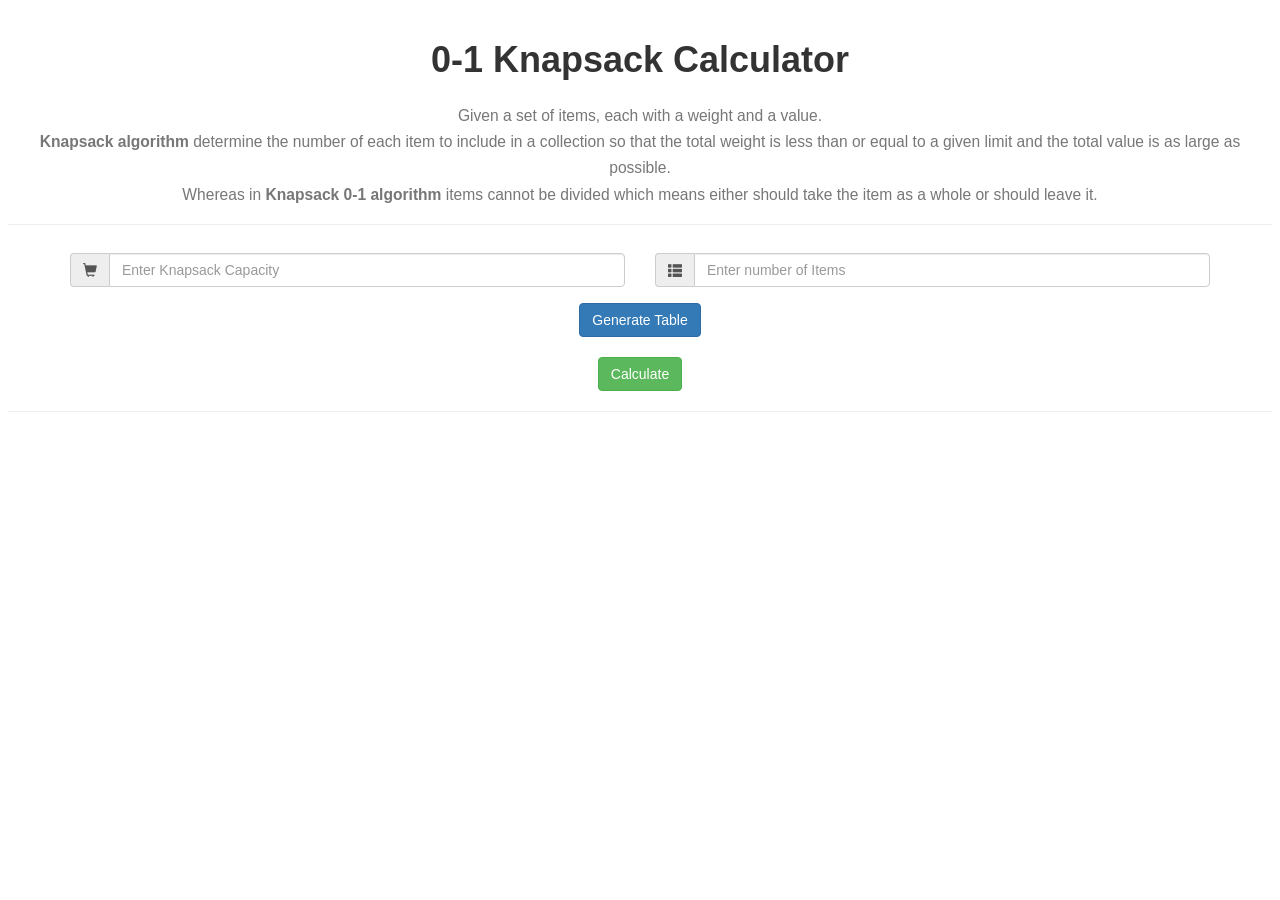
==== index.html @ df5b1b6e "Phi_Test" ====
<!DOCTYPE html>
<html lang="en">

<head>
    <meta charset="UTF-8">
    <meta name="viewport" content="width=device-width, initial-scale=1.0">
    <title>0-1 Knapsack Calculator</title>



    <script src="//code.jquery.com/jquery-1.12.0.min.js"></script>


    <!-- Then include bootstrap js -->
    <script src="https://maxcdn.bootstrapcdn.com/bootstrap/3.3.6/js/bootstrap.min.js"
        integrity="sha384-0mSbJDEHialfmuBBQP6A4Qrprq5OVfW37PRR3j5ELqxss1yVqOtnepnHVP9aJ7xS"
        crossorigin="anonymous"></script>


    <!-- Latest compiled and minified CSS -->
    <link rel="stylesheet" href="https://maxcdn.bootstrapcdn.com/bootstrap/3.3.7/css/bootstrap.min.css"
        integrity="sha384-BVYiiSIFeK1dGmJRAkycuHAHRg32OmUcww7on3RYdg4Va+PmSTsz/K68vbdEjh4u" crossorigin="anonymous">

    <link rel="stylesheet" href="styles.css">

</head>

<body>


    <div class="text-center page-header">
        <h1>0-1 Knapsack Calculator</h1>
        <h3><small>Given a set of items, each with a weight and a value. <br> <strong>Knapsack algorithm</strong> determine the number of each item to include in a collection so that the total weight is less than or equal to a given limit and the total value is as large as possible. <br> Whereas in <strong>Knapsack 0-1 algorithm</strong> items cannot be divided which means either should take the item as a whole or should leave it.</small></h3>
    </div>

    <div class="container">
        <div class="row justify-content-md-center">
            <div class="col-md-6">
                <div class="input-group">
                    <div class="input-group-addon">
                        <span class="glyphicon glyphicon-shopping-cart"></span>
                    </div>
                    <input class="form-control" id="capacity" type="number" placeholder="Enter Knapsack Capacity">
                </div>

            </div>
            <div class="col-md-6">
                <div class="input-group">
                    <div class="input-group-addon">
                        <span class="glyphicon glyphicon-th-list"></span>
                    </div>
                    <input class="form-control" id="rows" type="number" placeholder="Enter number of Items" />
                </div>
            </div>
        </div>


        <div class="text-center">
            <button type="button" class="generateTable btn btn-primary" onclick="createTable();">Generate Table</button>
        </div>


        <div class="table" id="wrapper"></div>

        <div class="text-center">
            <button type="button" class="generateResult btn btn-success" onclick="generateResult();">Calculate</button>
        </div>

    </div>


    <hr>


    <div class="container text-center">

        <div class="result">

            <div class="resultContainer col-md-12">

                <h1>Knapsack 0-1</h1>
                <h4>Resultant Table</h4>
                <div id="knapsackTable"></div>
                <h4>Resultant Profit</h4>
                <h2 id="kp01ResultantProfit"></h2>
                <h4>Profit</h4>
                <h2 id="kp01Profit"></h2>
                <h4>Item No.</h4>
                <h2 id="kp01Weight"></h2>
            </div>

        </div>

    </div>


    <script src="main.js"></script>
</body>

</html>
---- styles.css ----
body {
    margin: 8px;
    font-family: -apple-system, BlinkMacSystemFont, 'Segoe UI', Roboto, Oxygen, Ubuntu, Cantarell, 'Open Sans', 'Helvetica Neue', sans-serif;
}

.resultContainer {
    margin-top: 38px;
}

.generateTable {
    margin-top: 16px;
}

.input-group{
    margin-top: 8px;
}

#table {
    margin-top: 16px;
}

h1{
    font-weight: bolder;
    /* color: rgb(112, 112, 112); */
}

h4 {
    margin-top: 48px;
    color: darkgray;
}

h2{
    font-family: 'Lucida Sans', 'Lucida Sans Regular', 'Lucida Grande', 'Lucida Sans Unicode', Geneva, Verdana, sans-serif;
    font-size: 38px;
    font-weight: bolder;
    color: rgb(90, 113, 128);
}

.result {
    margin-top: 12px;
    visibility: hidden;
}

#knapsackTable{
    font-weight: bold;
    color: rgb(90, 113, 128);
}
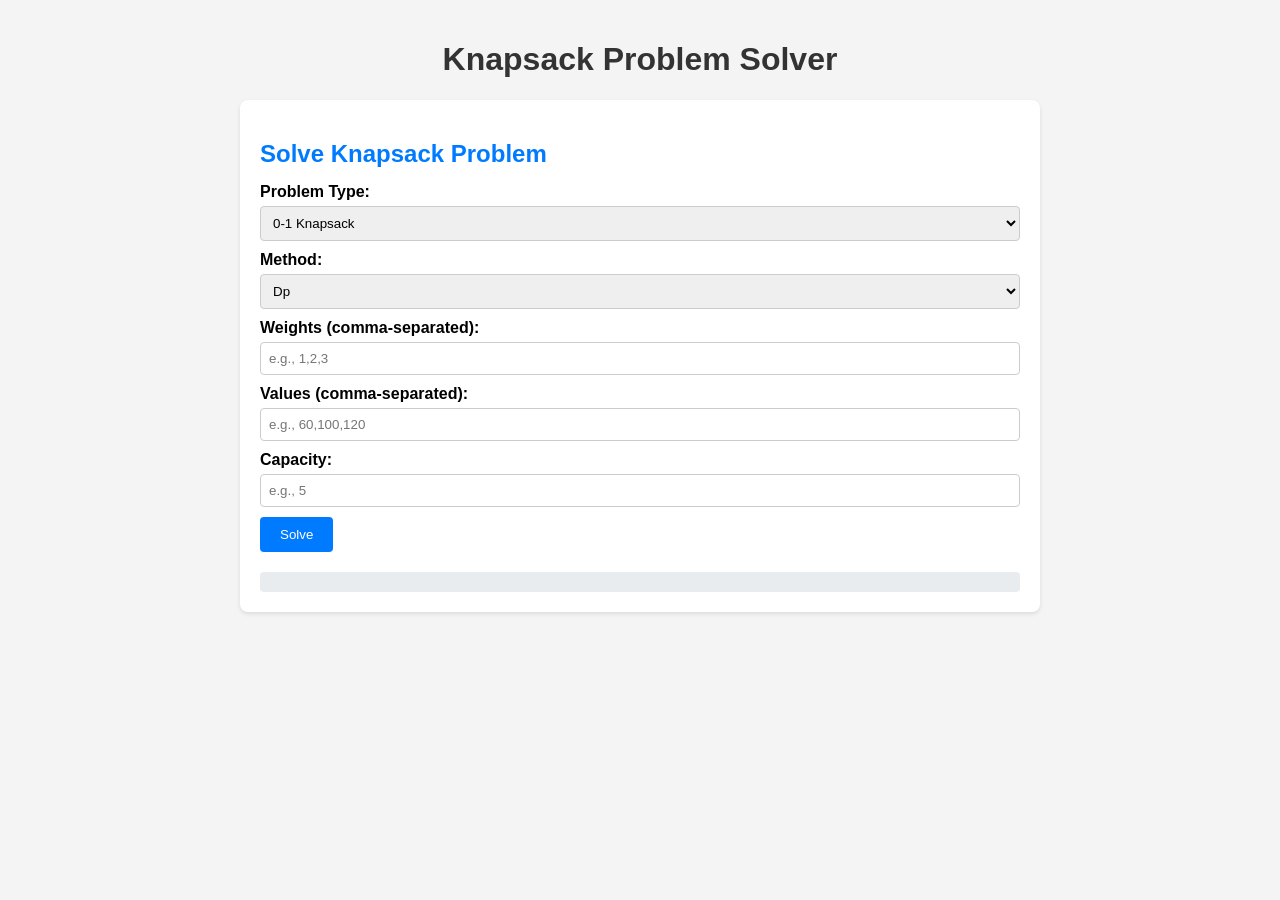
==== commit c11618dc: "Phi" ====
--- a/index.html
+++ b/index.html
@@ -4,97 +4,43 @@
 <head>
     <meta charset="UTF-8">
     <meta name="viewport" content="width=device-width, initial-scale=1.0">
-    <title>0-1 Knapsack Calculator</title>
-
-
-
-    <script src="//code.jquery.com/jquery-1.12.0.min.js"></script>
-
-
-    <!-- Then include bootstrap js -->
-    <script src="https://maxcdn.bootstrapcdn.com/bootstrap/3.3.6/js/bootstrap.min.js"
-        integrity="sha384-0mSbJDEHialfmuBBQP6A4Qrprq5OVfW37PRR3j5ELqxss1yVqOtnepnHVP9aJ7xS"
-        crossorigin="anonymous"></script>
-
-
-    <!-- Latest compiled and minified CSS -->
-    <link rel="stylesheet" href="https://maxcdn.bootstrapcdn.com/bootstrap/3.3.7/css/bootstrap.min.css"
-        integrity="sha384-BVYiiSIFeK1dGmJRAkycuHAHRg32OmUcww7on3RYdg4Va+PmSTsz/K68vbdEjh4u" crossorigin="anonymous">
-
-    <link rel="stylesheet" href="styles.css">
-
+    <title>Knapsack Problem Solver</title>
+    <link rel="stylesheet" href="css/styles.css">
 </head>
 
 <body>
-
-
-    <div class="text-center page-header">
-        <h1>0-1 Knapsack Calculator</h1>
-        <h3><small>Given a set of items, each with a weight and a value. <br> <strong>Knapsack algorithm</strong> determine the number of each item to include in a collection so that the total weight is less than or equal to a given limit and the total value is as large as possible. <br> Whereas in <strong>Knapsack 0-1 algorithm</strong> items cannot be divided which means either should take the item as a whole or should leave it.</small></h3>
+    <h1>Knapsack Problem Solver</h1>
+    <div class="container">
+        <div class="problem-section">
+            <h2>Solve Knapsack Problem</h2>
+            <div class="input-group">
+                <label for="problemType">Problem Type:</label>
+                <select id="problemType" onchange="updateForm()">
+                    <option value="zeroOne">0-1 Knapsack</option>
+                    <option value="fractional">Fractional Knapsack</option>
+                    <option value="multidimensional">Multidimensional Knapsack</option>
+                    <option value="multiple">Multiple Knapsack</option>
+                    <option value="quadratic">Quadratic Knapsack</option>
+                </select>
+                <label for="method">Method:</label>
+                <select id="method" onchange="updateForm()">
+                    <option value="dp">Dynamic Programming</option>
+                    <option value="greedy">Greedy</option>
+                    <option value="genetic">Genetic Algorithm</option>
+                </select>
+                <div id="inputForm"></div>
+                <button onclick="solveProblem()">Solve</button>
+            </div>
+            <div class="output" id="output"></div>
+        </div>
     </div>
-
-    <div class="container">
-        <div class="row justify-content-md-center">
-            <div class="col-md-6">
-                <div class="input-group">
-                    <div class="input-group-addon">
-                        <span class="glyphicon glyphicon-shopping-cart"></span>
-                    </div>
-                    <input class="form-control" id="capacity" type="number" placeholder="Enter Knapsack Capacity">
-                </div>
-
-            </div>
-            <div class="col-md-6">
-                <div class="input-group">
-                    <div class="input-group-addon">
-                        <span class="glyphicon glyphicon-th-list"></span>
-                    </div>
-                    <input class="form-control" id="rows" type="number" placeholder="Enter number of Items" />
-                </div>
-            </div>
-        </div>
-
-
-        <div class="text-center">
-            <button type="button" class="generateTable btn btn-primary" onclick="createTable();">Generate Table</button>
-        </div>
-
-
-        <div class="table" id="wrapper"></div>
-
-        <div class="text-center">
-            <button type="button" class="generateResult btn btn-success" onclick="generateResult();">Calculate</button>
-        </div>
-
-    </div>
-
-
-    <hr>
-
-
-    <div class="container text-center">
-
-        <div class="result">
-
-            <div class="resultContainer col-md-12">
-
-                <h1>Knapsack 0-1</h1>
-                <h4>Resultant Table</h4>
-                <div id="knapsackTable"></div>
-                <h4>Resultant Profit</h4>
-                <h2 id="kp01ResultantProfit"></h2>
-                <h4>Profit</h4>
-                <h2 id="kp01Profit"></h2>
-                <h4>Item No.</h4>
-                <h2 id="kp01Weight"></h2>
-            </div>
-
-        </div>
-
-    </div>
-
-
-    <script src="main.js"></script>
+    <script type="module">
+        // Inline import to ensure module loading
+        import { updateForm, solveProblem } from './js/main.js';
+        window.updateForm = updateForm;
+        window.solveProblem = solveProblem;
+        updateForm(); // Call immediately to render initial form
+    </script>
 </body>
 
 </html>
--- a/css/styles.css
+++ b/css/styles.css
@@ -0,0 +1,74 @@
+body {
+    font-family: Arial, sans-serif;
+    margin: 0;
+    padding: 20px;
+    background-color: #f4f4f4;
+}
+
+h1 {
+    text-align: center;
+    color: #333;
+}
+
+.container {
+    max-width: 800px;
+    margin: 0 auto;
+}
+
+.problem-section {
+    background: white;
+    padding: 20px;
+    margin: 20px 0;
+    border-radius: 8px;
+    box-shadow: 0 2px 4px rgba(0, 0, 0, 0.1);
+}
+
+.problem-section h2 {
+    color: #007BFF;
+    margin-bottom: 15px;
+}
+
+.input-group {
+    margin: 10px 0;
+}
+
+label {
+    display: block;
+    margin-bottom: 5px;
+    font-weight: bold;
+}
+
+select,
+input,
+textarea {
+    width: 100%;
+    padding: 8px;
+    margin-bottom: 10px;
+    border: 1px solid #ccc;
+    border-radius: 4px;
+    box-sizing: border-box;
+}
+
+button {
+    background-color: #007BFF;
+    color: white;
+    padding: 10px 20px;
+    border: none;
+    border-radius: 4px;
+    cursor: pointer;
+}
+
+button:hover {
+    background-color: #0056b3;
+}
+
+.output {
+    margin-top: 20px;
+    padding: 10px;
+    background: #e9ecef;
+    border-radius: 4px;
+}
+
+.output pre {
+    margin: 0;
+}
